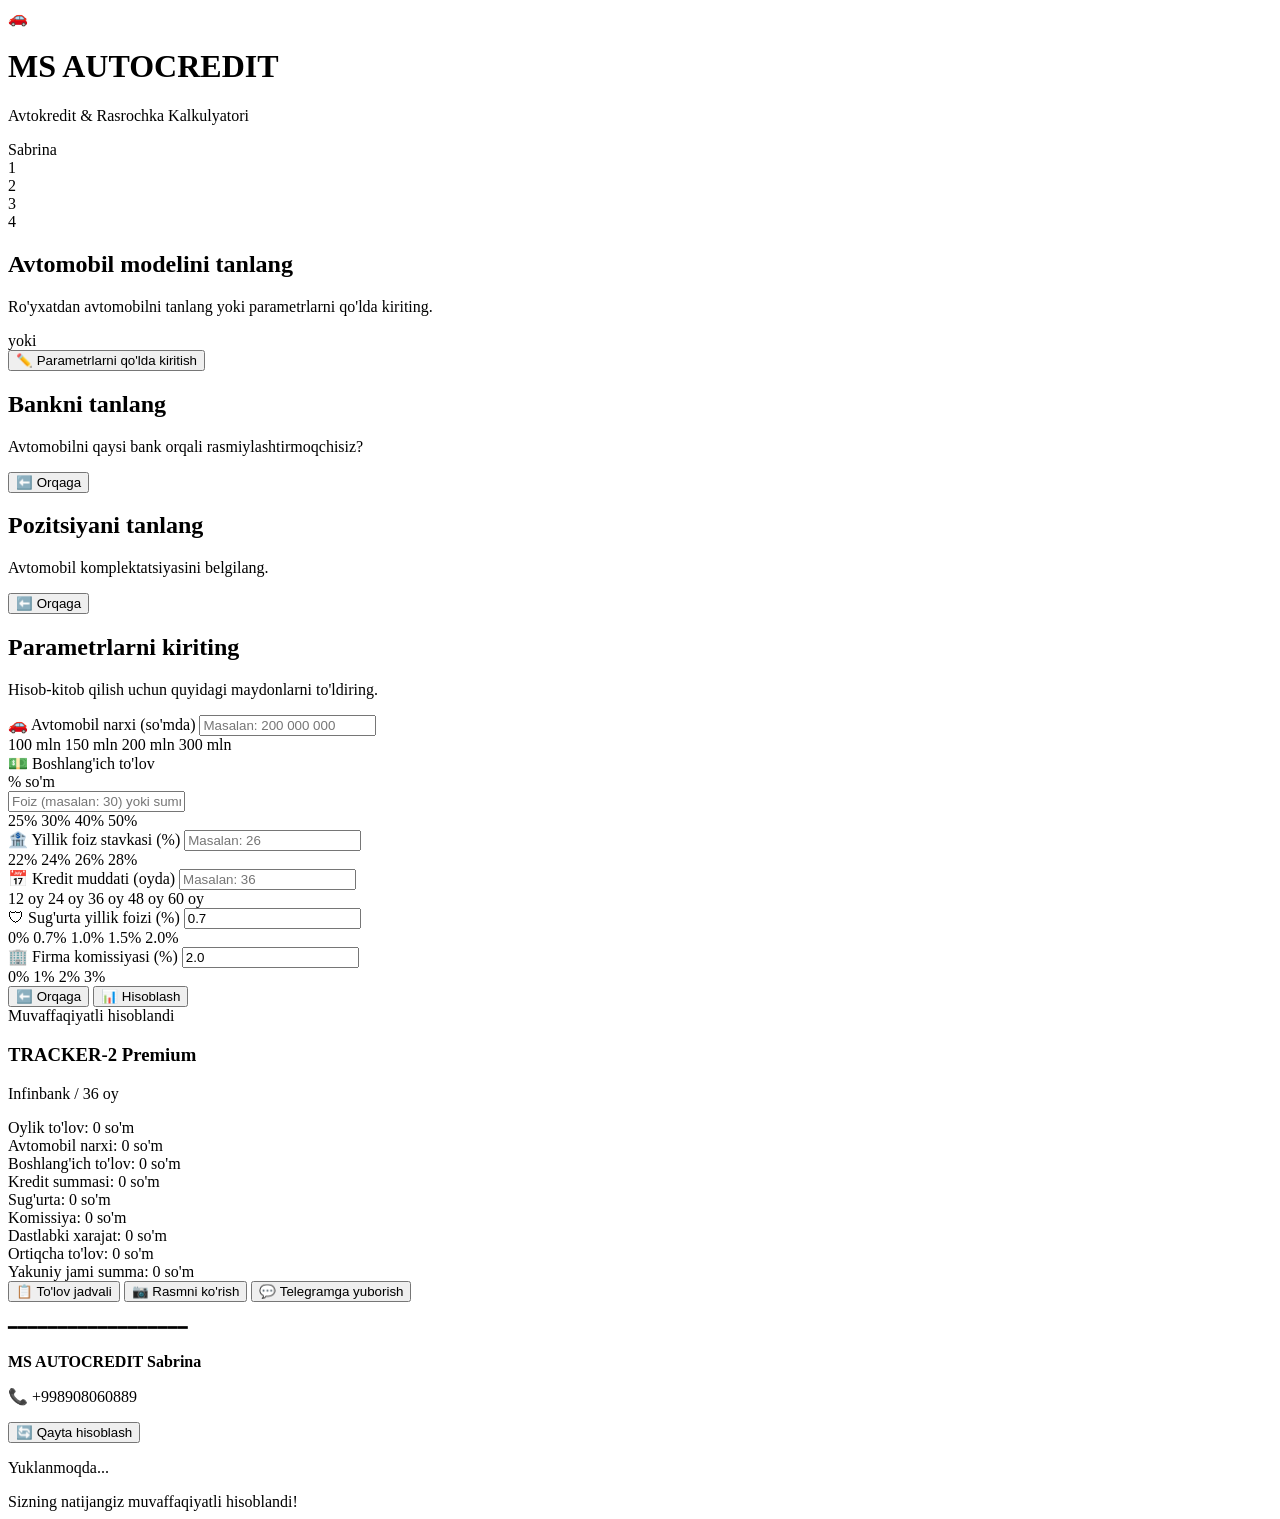
==== web/index.html @ e09c4b60 "Rename index.html to web/index.html" ====
<!DOCTYPE html>
<html lang="uz">
<head>
    <meta charset="UTF-8">
    <meta name="viewport" content="width=device-width, initial-scale=1.0, maximum-scale=1.0, user-scalable=no">
    <title>MS Auto Credit</title>
    <script src="https://telegram.org/js/telegram-web-app.js"></script>
    <link rel="stylesheet" href="/static/style.css">
</head>
<body>
    <div id="app-container">
        <!-- Header -->
        <header>
            <div class="logo-area">
                <span class="car-icon">🚗</span>
                <div>
                    <h1>MS AUTOCREDIT</h1>
                    <p class="subtitle">Avtokredit & Rasrochka Kalkulyatori</p>
                </div>
            </div>
            <div id="theme-badge" class="badge">Sabrina</div>
        </header>

        <!-- Progress Steps Tracker -->
        <div class="steps-tracker">
            <div class="step-dot active" id="dot-1" data-step="1">1</div>
            <div class="step-line" id="line-1"></div>
            <div class="step-dot" id="dot-2" data-step="2">2</div>
            <div class="step-line" id="line-2"></div>
            <div class="step-dot" id="dot-3" data-step="3">3</div>
            <div class="step-line" id="line-3"></div>
            <div class="step-dot" id="dot-4" data-step="4">4</div>
        </div>

        <!-- Main Content Area -->
        <main>
            <!-- Step 1: Car Model & Flow Selection -->
            <section id="step-1" class="step-section active">
                <h2>Avtomobil modelini tanlang</h2>
                <p class="section-desc">Ro'yxatdan avtomobilni tanlang yoki parametrlarni qo'lda kiriting.</p>
                <div class="grid-menu" id="models-list">
                    <!-- Dynamic car model cards go here -->
                </div>
                <div class="divider">yoki</div>
                <button id="btn-manual" class="btn btn-secondary">
                    <span class="btn-icon">✏️</span> Parametrlarni qo'lda kiritish
                </button>
            </section>

            <!-- Step 2: Bank Selection (for bank_choice models) -->
            <section id="step-2" class="step-section">
                <h2 id="step-2-title">Bankni tanlang</h2>
                <p class="section-desc">Avtomobilni qaysi bank orqali rasmiylashtirmoqchisiz?</p>
                <div class="grid-menu" id="banks-list">
                    <!-- Dynamic bank option cards go here -->
                </div>
                <div class="button-row">
                    <button class="btn btn-back" onclick="goToStep(1)">⬅️ Orqaga</button>
                </div>
            </section>

            <!-- Step 3: Position Selection -->
            <section id="step-3" class="step-section">
                <h2>Pozitsiyani tanlang</h2>
                <p class="section-desc">Avtomobil komplektatsiyasini belgilang.</p>
                <div class="list-menu" id="positions-list">
                    <!-- Dynamic positions go here -->
                </div>
                <div class="button-row">
                    <button class="btn btn-back" id="btn-back-step3">⬅️ Orqaga</button>
                </div>
            </section>

            <!-- Step 4: Calculator Inputs -->
            <section id="step-4" class="step-section">
                <h2 id="step-4-title">Parametrlarni kiriting</h2>
                <p class="section-desc">Hisob-kitob qilish uchun quyidagi maydonlarni to'ldiring.</p>
                
                <form id="calc-form" onsubmit="event.preventDefault();">
                    <!-- Manual Price Field (only shown if manual mode) -->
                    <div class="form-group" id="group-manual-price">
                        <label for="input-price">🚗 Avtomobil narxi (so'mda)</label>
                        <input type="text" id="input-price" placeholder="Masalan: 200 000 000" inputmode="numeric">
                        <div class="quick-tags" id="quick-prices">
                            <span class="tag" data-value="100000000">100 mln</span>
                            <span class="tag" data-value="150000000">150 mln</span>
                            <span class="tag" data-value="200000000">200 mln</span>
                            <span class="tag" data-value="300000000">300 mln</span>
                        </div>
                    </div>

                    <!-- Down Payment field with Type Switch (Percent / Sum) -->
                    <div class="form-group">
                        <div class="label-row">
                            <label for="input-down">💵 Boshlang'ich to'lov</label>
                            <div class="toggle-container">
                                <span class="toggle-label active" id="toggle-pct" onclick="setDownPaymentType('pct')">%</span>
                                <span class="toggle-label" id="toggle-sum" onclick="setDownPaymentType('sum')">so'm</span>
                            </div>
                        </div>
                        <input type="text" id="input-down" placeholder="Foiz (masalan: 30) yoki summani kiriting" inputmode="numeric">
                        <div class="quick-tags" id="quick-downs">
                            <span class="tag" data-value="25">25%</span>
                            <span class="tag" data-value="30">30%</span>
                            <span class="tag" data-value="40">40%</span>
                            <span class="tag" data-value="50">50%</span>
                        </div>
                    </div>

                    <!-- Annual Interest Rate (only for credit_manual or manual flow) -->
                    <div class="form-group" id="group-rate">
                        <label for="input-rate">🏦 Yillik foiz stavkasi (%)</label>
                        <input type="number" id="input-rate" placeholder="Masalan: 26" step="0.1" min="0">
                        <div class="quick-tags">
                            <span class="tag" data-value="22">22%</span>
                            <span class="tag" data-value="24">24%</span>
                            <span class="tag" data-value="26">26%</span>
                            <span class="tag" data-value="28">28%</span>
                        </div>
                    </div>

                    <!-- Contract Term in Months (only for credit_manual or manual flow) -->
                    <div class="form-group" id="group-term">
                        <label for="input-term">📅 Kredit muddati (oyda)</label>
                        <input type="number" id="input-term" placeholder="Masalan: 36" inputmode="numeric">
                        <div class="quick-tags">
                            <span class="tag" data-value="12">12 oy</span>
                            <span class="tag" data-value="24">24 oy</span>
                            <span class="tag" data-value="36">36 oy</span>
                            <span class="tag" data-value="48">48 oy</span>
                            <span class="tag" data-value="60">60 oy</span>
                        </div>
                    </div>

                    <!-- Insurance & Commission inputs (always visible except Infinbank) -->
                    <div id="additional-expenses">
                        <div class="form-group">
                            <label for="input-insurance">🛡 Sug'urta yillik foizi (%)</label>
                            <input type="number" id="input-insurance" value="0.7" placeholder="Masalan: 0.7" step="0.1" min="0">
                            <div class="quick-tags">
                                <span class="tag" data-value="0">0%</span>
                                <span class="tag" data-value="0.7">0.7%</span>
                                <span class="tag" data-value="1.0">1.0%</span>
                                <span class="tag" data-value="1.5">1.5%</span>
                                <span class="tag" data-value="2.0">2.0%</span>
                            </div>
                        </div>

                        <div class="form-group">
                            <label for="input-commission">🏢 Firma komissiyasi (%)</label>
                            <input type="number" id="input-commission" value="2.0" placeholder="Masalan: 2" step="0.1" min="0">
                            <div class="quick-tags">
                                <span class="tag" data-value="0">0%</span>
                                <span class="tag" data-value="1">1%</span>
                                <span class="tag" data-value="2">2%</span>
                                <span class="tag" data-value="3">3%</span>
                            </div>
                        </div>
                    </div>

                    <div class="button-row">
                        <button type="button" class="btn btn-back" id="btn-back-step4">⬅️ Orqaga</button>
                        <button type="button" class="btn btn-primary" id="btn-calculate" onclick="submitCalculation()">📊 Hisoblash</button>
                    </div>
                </form>
            </section>

            <!-- Results Section -->
            <section id="results-section" class="step-section">
                <div class="results-container">
                    <div class="results-header">
                        <span class="badge badge-success">Muvaffaqiyatli hisoblandi</span>
                        <h3 id="result-car-title">TRACKER-2 Premium</h3>
                        <p id="result-bank-title" class="sub-text">Infinbank / 36 oy</p>
                    </div>

                    <div class="results-grid">
                        <div class="res-card price-main">
                            <span class="res-label">Oylik to'lov:</span>
                            <span class="res-val" id="res-monthly-payment">0 so'm</span>
                        </div>
                        <div class="res-card">
                            <span class="res-label">Avtomobil narxi:</span>
                            <span class="res-val" id="res-price">0 so'm</span>
                        </div>
                        <div class="res-card">
                            <span class="res-label">Boshlang'ich to'lov:</span>
                            <span class="res-val" id="res-down-payment">0 so'm</span>
                        </div>
                        <div class="res-card">
                            <span class="res-label">Kredit summasi:</span>
                            <span class="res-val" id="res-loan-amount">0 so'm</span>
                        </div>
                        <div class="res-card" id="res-insurance-block">
                            <span class="res-label">Sug'urta:</span>
                            <span class="res-val" id="res-insurance">0 so'm</span>
                        </div>
                        <div class="res-card" id="res-commission-block">
                            <span class="res-label">Komissiya:</span>
                            <span class="res-val" id="res-commission">0 so'm</span>
                        </div>
                        <div class="res-card" id="res-initial-total-block">
                            <span class="res-label">Dastlabki xarajat:</span>
                            <span class="res-val" id="res-initial-total">0 so'm</span>
                        </div>
                        <div class="res-card" id="res-overpayment-block">
                            <span class="res-label">Ortiqcha to'lov:</span>
                            <span class="res-val" id="res-overpayment">0 so'm</span>
                        </div>
                    </div>

                    <div class="grand-total-banner">
                        <span class="grand-label">Yakuniy jami summa:</span>
                        <span class="grand-val" id="res-final-total">0 so'm</span>
                    </div>

                    <!-- Navigation and Share Actions -->
                    <div class="action-buttons">
                        <button class="btn btn-secondary" onclick="toggleScheduleTable()">
                            📋 To'lov jadvali
                        </button>
                        <button class="btn btn-secondary" onclick="fetchScheduleImage()">
                            📷 Rasmni ko'rish
                        </button>
                        <button class="btn btn-success" id="btn-tg-submit" onclick="submitToTelegram()">
                            💬 Telegramga yuborish
                        </button>
                    </div>

                    <!-- Responsive Payment Schedule Table Container -->
                    <div id="schedule-table-container" style="display: none;">
                        <h4>To'lov jadvali</h4>
                        <div class="table-responsive">
                            <table class="schedule-table">
                                <thead>
                                    <tr>
                                        <th>Oy</th>
                                        <th>To'lov</th>
                                        <th>Asosiy qarz</th>
                                        <th>Foiz</th>
                                        <th>Qoldiq</th>
                                    </tr>
                                </thead>
                                <tbody id="schedule-table-body">
                                    <!-- Populated dynamically via JS -->
                                </tbody>
                            </table>
                        </div>
                    </div>

                    <!-- Generated Image View Modal/Container -->
                    <div id="schedule-image-container" style="display: none;">
                        <h4>Jadval rasmi</h4>
                        <img id="schedule-img" src="" alt="To'lov jadvali rasmi">
                    </div>

                    <div class="signature">
                        <p>━━━━━━━━━━━━━━━━━━</p>
                        <p><strong>MS AUTOCREDIT Sabrina</strong></p>
                        <p>📞 +998908060889</p>
                    </div>

                    <div class="button-row">
                        <button class="btn btn-primary" onclick="resetCalculator()">🔄 Qayta hisoblash</button>
                    </div>
                </div>
            </section>
        </main>
    </div>

    <!-- Spinner / Loading Overlay -->
    <div id="loading-overlay" class="overlay">
        <div class="spinner"></div>
        <p id="loading-text">Yuklanmoqda...</p>
    </div>

    <!-- Toast notification overlay -->
    <div id="toast" class="toast">Sizning natijangiz muvaffaqiyatli hisoblandi!</div>

    <script src="/static/app.js"></script>
</body>
</html>
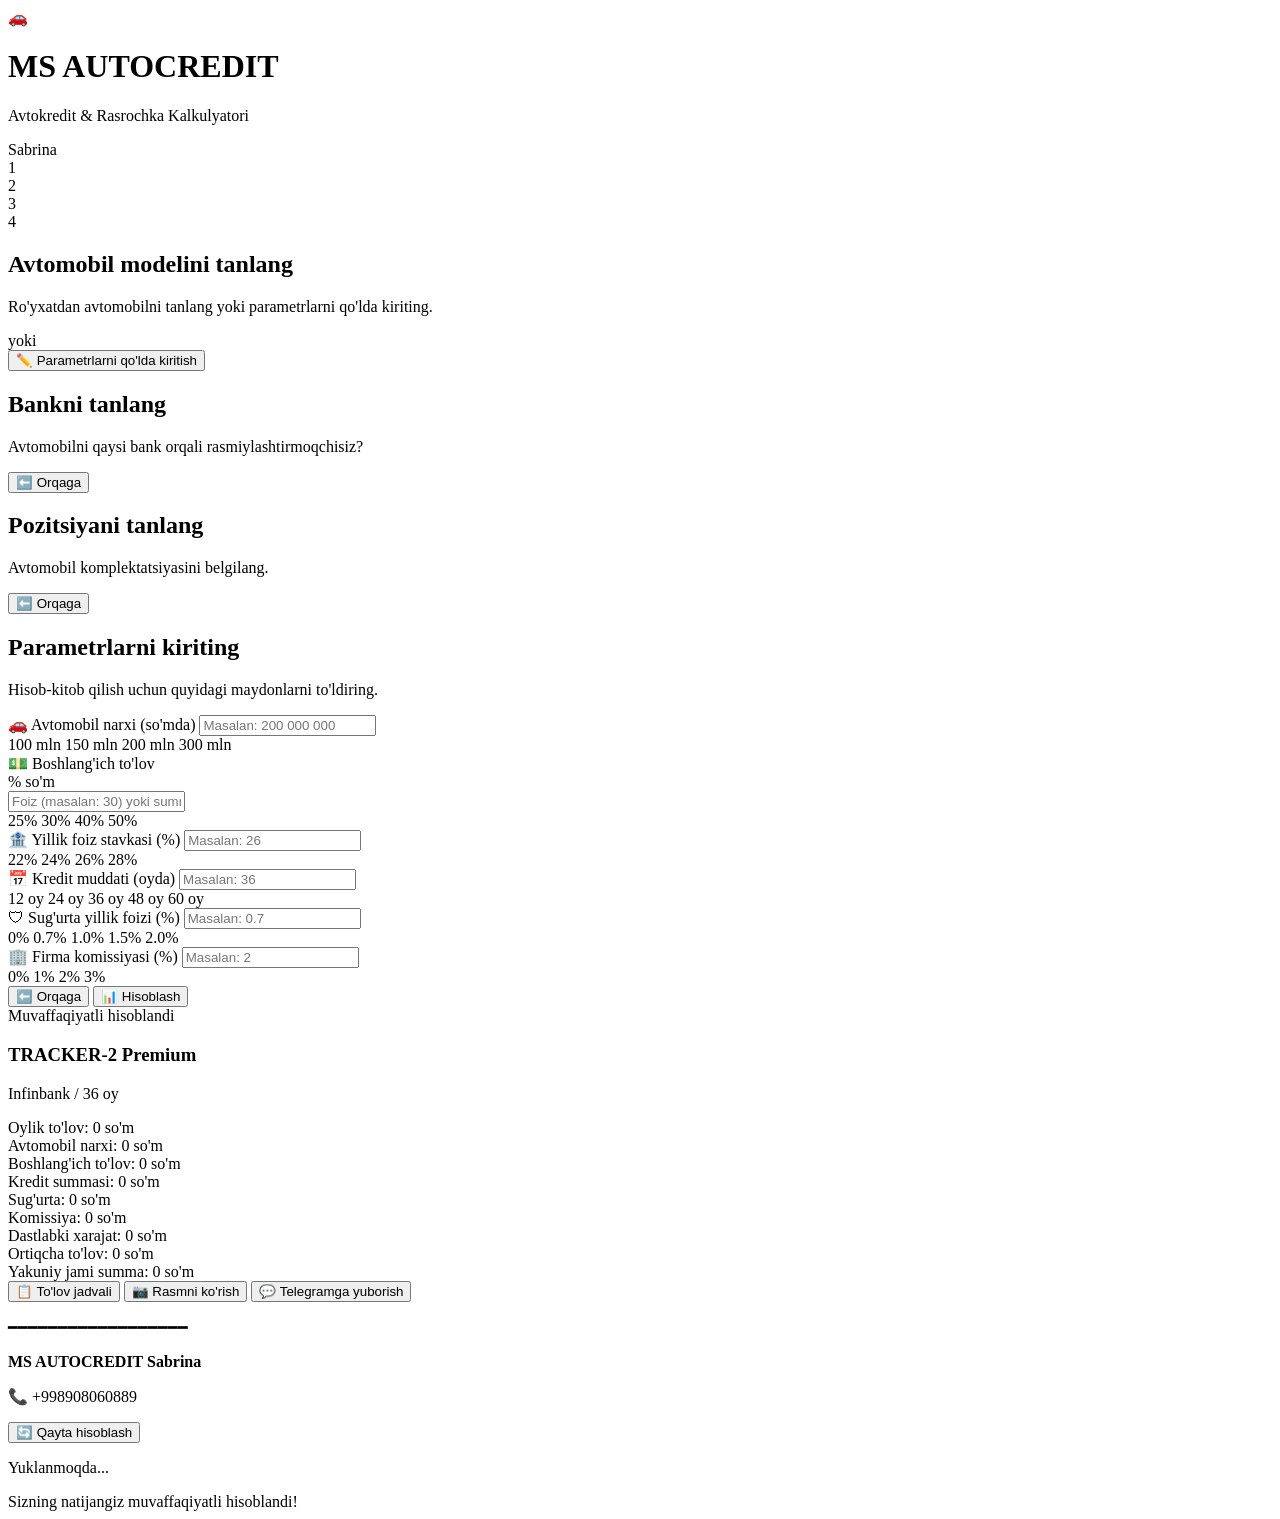
==== commit ade9f175: "Update index.html" ====
--- a/web/index.html
+++ b/web/index.html
@@ -136,7 +136,7 @@
                     <div id="additional-expenses">
                         <div class="form-group">
                             <label for="input-insurance">🛡 Sug'urta yillik foizi (%)</label>
-                            <input type="number" id="input-insurance" value="0.7" placeholder="Masalan: 0.7" step="0.1" min="0">
+                            <input type="number" id="input-insurance" placeholder="Masalan: 0.7" step="0.1" min="0">
                             <div class="quick-tags">
                                 <span class="tag" data-value="0">0%</span>
                                 <span class="tag" data-value="0.7">0.7%</span>
@@ -148,7 +148,7 @@
 
                         <div class="form-group">
                             <label for="input-commission">🏢 Firma komissiyasi (%)</label>
-                            <input type="number" id="input-commission" value="2.0" placeholder="Masalan: 2" step="0.1" min="0">
+                            <input type="number" id="input-commission" placeholder="Masalan: 2" step="0.1" min="0">
                             <div class="quick-tags">
                                 <span class="tag" data-value="0">0%</span>
                                 <span class="tag" data-value="1">1%</span>
